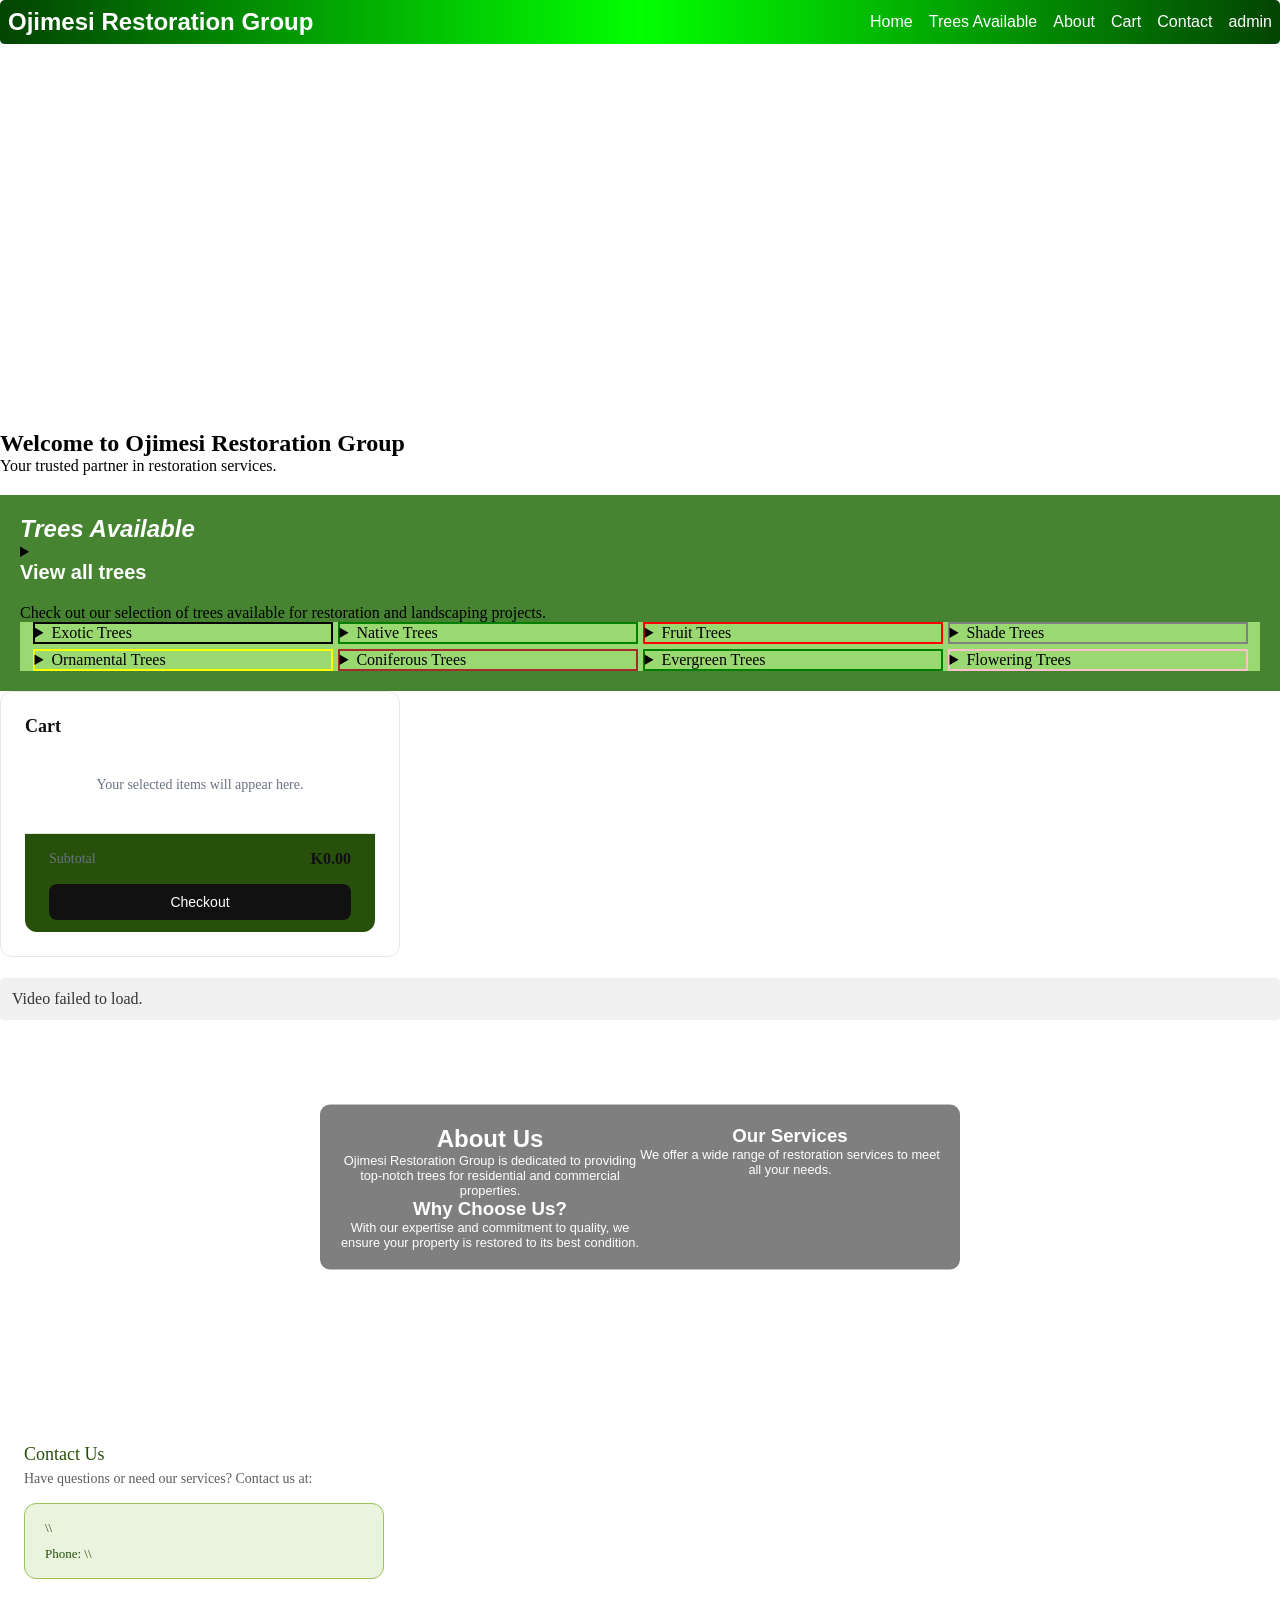
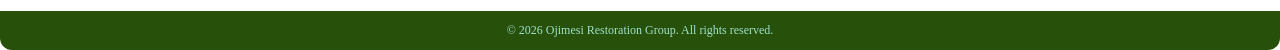
==== index.html @ 84e53952 "Update index.html" ====
<!DOCTYPE html>
<html lang="en">
<head>
    <meta charset="UTF-8">
    <meta name="viewport" content="width=device-width, initial-scale=1.0">
    <title>Plants</title>
    <link rel="stylesheet" href="trees.css">
    <link rel="stylesheet" href="nav.css">
    <link rel="stylesheet" href="home.css">
    <link rel="stylesheet" href="video.css">
    <link rel="stylesheet" href="about.css">
    <link rel="stylesheet" href="cards.css">
    <link rel="stylesheet" href="footer.css">
    <link rel="stylesheet" href="cart.css">
</head>
<body>
    <nav>
        <div class="logo">
            <p>Ojimesi Restoration Group</p>
        </div>
        <button class="nav-toggle" type="button" aria-label="Toggle navigation" aria-expanded="false" aria-controls="nav-menu">
            <span></span>
            <span></span>
            <span></span>
        </button>
        <div class="nav-menu" id="nav-menu">
            <ul class="nav-links">
                <li><a href="#home">Home</a></li>
                <li><a href="#Trees-Available">Trees Available</a></li>
                <li><a href="#about">About</a></li>
                <li><a href="#Cart">Cart</a></li>
                <li><a href="#contact">Contact</a></li>
                <li><a href="admin.html"> admin</a></li>
            </ul>
        </div>
    </nav>
    <section id="home">
        <div class="home">
            <div class="text">
                <h1>Welcome to Ojimesi Restoration Group</h1>
                <p>Your trusted partner in restoration services.</p>   
            </div>
        </div>
    </section>
    <section id="Trees-Available" class="trees-available">
        
        <h2>Trees Available </h2>
        <details>
            <summary>
                <div class="view-all">
                    <p>View all trees</p>
                </div>
            </summary>
            <div class="paragraph">
                <p>We offer a wide variety of trees to suit your landscaping and restoration needs. Whether you're looking for native species to support local ecosystems or exotic varieties to add unique beauty to your property, we have something for everyone. Our selection includes fruit trees, shade trees, ornamental trees, coniferous trees, evergreen trees, flowering trees, and more. Each tree is carefully selected for quality and health, ensuring that you receive the best possible plants for your project.
                </p>
            </div>
            <div class ="all-trees">
                <div id="products" class="tree-layout"></div>
            </div>
        </details>
        
        <p>Check out our selection of trees available for restoration and landscaping projects.</p>
        <div class="tree-container">
            <div class="exotic-trees">
                <details>
                    <summary>Exotic Trees</summary>
                    <p>Discover our collection...</p>

                    <!-- PRODUCTS GO HERE -->
                    <div id="exotic-container"></div>

                </details>
            </div>
            <div class="native-trees">
                <details>
                    <summary>Native Trees</summary>
                    <p>Discover our collection...</p>

                    <!-- PRODUCTS GO HERE -->
                    <div id="native-container"></div>

                </details>
            </div>
            <div class="fruit-trees">
                <details>
                    <summary>Fruit Trees</summary>
                    <p>Discover our collection...</p>

                    <!-- PRODUCTS GO HERE -->
                    <div id="Fruit_trees-container"></div>

                </details>
            </div>
            <div class="shade-trees">
                <details>
                    <summary>Shade Trees</summary>
                    <p>Discover our collection...</p>

                    <!-- PRODUCTS GO HERE -->
                    <div id="shade_trees-container"></div>

                </details>
            </div>      
            <div class="ornamental-trees">
            <details>
                    <summary>Ornamental Trees</summary>
                    <p>Discover our collection...</p>

                    <!-- PRODUCTS GO HERE -->
                    <div id="ornamental_trees-container"></div>

                </details>
            </div>
            <div class="coniferous-trees">
                <details>
                    <summary>Coniferous Trees</summary>
                    <p>Discover our collection...</p>

                    <!-- PRODUCTS GO HERE -->
                    <div id="coniferous_trees-container"></div>

                </details>  
            </div>
            <div class="evergreen-trees">
                <details>
                    <summary>Evergreen Trees</summary>
                    <p>Discover our collection...</p>

                    <!-- PRODUCTS GO HERE -->
                    <div id="evergreen_trees-container"></div>

                </details>  
            </div>
            <div class="flowering-trees">
                <details>
                    <summary>Flowering Trees</summary>
                    <p>Discover our collection...</p>

                    <!-- PRODUCTS GO HERE -->
                    <div id="flowering_trees-container"></div>

                </details> 
            </div>
        </div>
    </section>
    <section id="cart" aria-label="Shopping Cart">
    <h2>Cart</h2>

    <!-- Empty state -->
    <p class="cart-empty">Your selected items will appear here.</p>

    <!-- Cart items list (hidden when empty) -->
    <ul class="cart-items" role="list">
        <li class="cart-item">
        <img src="plant-thumb.jpg" alt="Snake Plant" class="cart-item__img" />
        <div class="cart-item__details">
            <span class="cart-item__name">Snake Plant</span>
            <span class="cart-item__price">$12.00</span>
        </div>
        <div class="cart-item__qty">
            <button aria-label="Decrease quantity">−</button>
            <span>1</span>
            <button aria-label="Increase quantity">+</button>
        </div>
        <button class="cart-item__remove" aria-label="Remove Snake Plant">✕</button>
        </li>
    </ul>

    <!-- Cart summary -->
    <footer class="cart-summary">
        <div class="cart-summary__row">
        <span>Subtotal</span>
        <span class="cart-summary__total">$12.00</span>
        </div>
        <button class="cart-checkout" type="button">Checkout</button>
    </footer>
    </section>
    <section id="about">
        <div class="about">
            <video src="37444-414024657_medium.mp4" autoplay muted loop></video>
            <div id="videoLoader" style="margin: 1rem 0; padding: 0.75rem; background: #f0f0f0; color: #333; border-radius: 4px;">
                Loading video...
            </div>
            <script>
                const aboutVideo = document.querySelector('#about video');
                const loader = document.getElementById('videoLoader');

                if (aboutVideo) {
                    aboutVideo.addEventListener('loadeddata', () => {
                        loader.style.display = 'none';
                    });
                    aboutVideo.addEventListener('error', () => {
                        loader.textContent = 'Video failed to load.';
                    });
                }
            </script>
            <div class="about-text"> 
                <div class="text-box1"> 
                    <h2>About Us</h2>
                    <p>Ojimesi Restoration Group is dedicated to providing top-notch trees for residential and commercial properties.</p>
                </div>  
                <div class="text-box2">
                    <h3>Our Services</h3>
                    <p>We offer a wide range of restoration services to meet all your needs.</p>
                </div>
                <div class="text-box3">
                    <h3>Why Choose Us?</h3>
                    <p>With our expertise and commitment to quality, we ensure your property is restored to its best condition.</p>
                </div>
            </div>
        </div>
    </section>
    <section id="contact" class="contact">
        <h2>Contact Us</h2>
        <p>Have questions or need our services? Contact us at:</p>
        <ul>
            <li>\\</li>
            <li>Phone: \\</li>
        </ul>
    </section>
    <footer>
        <p>&copy; 2026 Ojimesi Restoration Group. All rights reserved.</p>  
    </footer>
    <script>
        const navToggle = document.querySelector('.nav-toggle');
        const navMenu = document.querySelector('.nav-menu');
        const navLinks = document.querySelectorAll('.nav-links a');

        if (navToggle && navMenu) {
            navToggle.addEventListener('click', () => {
                const isOpen = navMenu.classList.toggle('open');
                navToggle.classList.toggle('open', isOpen);
                navToggle.setAttribute('aria-expanded', String(isOpen));
            });

            navLinks.forEach((link) => {
                link.addEventListener('click', () => {
                    navMenu.classList.remove('open');
                    navToggle.classList.remove('open');
                    navToggle.setAttribute('aria-expanded', 'false');
                });
            });
        }
    </script>
    <script src="app.js"></script>
    <script src="cart.js"></script>
</body>
</html>
---- trees.css ----
.trees-available{
    background-color: #468432;
    padding: 20px;
}
.trees-available h2{
    font-weight: 700;
    font-family: 'Arial', sans-serif;
    font-style: italic;
    color: #fff;
}
.paragraph p{
    font-size: 18px;
    color: #131313;
    margin-bottom: 20px;
    border: 2px solid #ffffff;
    background-color: rgba(255, 255, 255, 0.2);
    border-radius: 2px;
    font-style: oblique;
}
.view-all p{
    font-size: 20px;
    color: #ffffff;
    font-weight: 700;
    font-family: 'Arial', sans-serif;
    margin-bottom: 20px;
}
.view-all p:hover{
    color: #000000;
    cursor: pointer;
    text-decoration: underline;
}
.tree-container{
    display: grid;
    grid-template-columns: repeat(auto-fit, 300px);
    gap: 5px;
    justify-content: center;
    background-color: #9AD872;
}
.exotic-trees{
    border: 2px solid black;
}
.native-trees{
    border: 2px solid green;
}
.fruit-trees{
    border: 2px solid red;
}
.shade-trees{
    border: 02px solid grey;
}
.ornamental-trees{
    border: 2px solid yellow;
}
.coniferous-trees{
    border: 2px solid brown;
}
.evergreen-trees{
    border: 2px solid green;
}
.flowering-trees{
    border: 2px solid pink;
}
.tree-layout{
    display: grid;
    grid-template-columns: repeat(auto-fit, minmax(200px, 1fr));
    gap:20px;
    margin: 20px;
}
---- nav.css ----
*{
    margin: 0;
    padding: 0;
    box-sizing: border-box;
}
.nav-toggle{
    display: none;
    flex-direction: column;
    justify-content: center;
    gap: 0.35rem;
    width: 2.75rem;
    height: 2.75rem;
    border: none;
    border-radius: 0.5rem;
    background: rgba(255, 255, 255, 0.12);
    cursor: pointer;
}
.nav-toggle span{
    width: 1.5rem;
    height: 3px;
    margin: 0 auto;
    background: #fff;
    border-radius: 999px;
    transition: transform 0.3s ease, opacity 0.3s ease;
}
.nav-links{
    display: flex;
    flex-wrap: wrap;
    justify-content: space-around;
    align-items: center;
    list-style: none;
    gap: 1rem;
    font-weight: 400;
}
.logo{
    font-size: 1.5rem;
    font-weight: 700;
    color: #fff;
}
.nav-links li a{
    position: relative;
    font-weight: 500;
    text-decoration: none;
    color: #fff;
}
nav{
    font-family: 'Poppins', sans-serif;
    display: flex;
    position: relative;
    flex-wrap: wrap;
    flex-direction: row;
    justify-content: space-between;
    justify-self: center;
    align-items: center;
    width: 100%;
    background: linear-gradient(270deg, rgba(3, 68, 3), rgba(2, 255, 2), rgba(3, 68, 3));
    border-radius:5px;
    backdrop-filter: blur(5px);
    border-bottom: 1px solid #fff;
    backdrop-filter: blur(10px);
    padding: 0.5rem 0.5rem;
}

@media (max-width: 768px){
    nav{
        align-items: flex-start;
    }

    .logo{
        max-width: calc(100% - 3.5rem);
        font-size: 1.1rem;
    }

    .nav-toggle{
        display: flex;
    }

    .nav-menu{
        display: none;
        width: 100%;
        padding-top: 0.75rem;
    }

    .nav-menu.open{
        display: block;
    }

    .nav-links{
        flex-direction: column;
        align-items: flex-start;
        gap: 0.75rem;
        width: 100%;
        padding: 1rem;
        border-radius: 0.75rem;
        background: rgba(0, 0, 0, 0.18);
    }

    .nav-links li{
        width: 100%;
    }

    .nav-links li a{
        display: block;
        width: 100%;
    }

    .nav-toggle.open span:nth-child(1){
        transform: translateY(8px) rotate(45deg);
    }

    .nav-toggle.open span:nth-child(2){
        opacity: 0;
    }

    .nav-toggle.open span:nth-child(3){
        transform: translateY(-8px) rotate(-45deg);
    }
}
---- home.css ----
.home {
    position: relative;
    background: url('philippe-gauthier-eaOjEz8746k-unsplash.jpg') no-repeat center center/cover;
    height: 50vh;
    animation: slideshow 600s infinite ease-in-out;
}

@keyframes slideshow {
    0%,
    100% {
        background-image: url('philippe-gauthier-eaOjEz8746k-unsplash.jpg');
        color: rgb(255, 255, 255);
    }
    33% {
        background-image: url('thomas-lefebvre-V63oM8OPJSo-unsplash.jpg');
        color: black;
    }
    66% {
        background-image: url('snehsha-tank-RRLJN_EvFbE-unsplash.jpg');
        color: rgb(255, 255, 255);
    }
    55% {
        background-image: url('ryan-waldman-Cey6MGfJ_UU-unsplash.jpg');
        color: rgb(255, 255, 255);
    }
}
.text{
    font-weight: 500;
    position: absolute;
    bottom: 20px;
}
---- video.css ----
video{
    position: absolute;
    top: 0;
    left: 0;
    width: 100%;
    height: 50vh;
    object-fit: cover;

}
---- about.css ----
.about{
    position: relative;
    width: 100%;
    height: 50vh;
    overflow: hidden;
    margin-top: 5px;

}
.about-text{
    display: grid;
    grid-template-columns: repeat(auto-fit, minmax(300px, 1fr));
    text-wrap: wrap;
    font-weight: bold;
    font-family: 'Poppins', sans-serif;
    position: absolute;
    top: 50%;
    left: 50%;
    transform: translate(-50%, -50%);
    color: white;
    text-align: center;
    padding: 20px;
    background-color: rgba(0, 0, 0, 0.5);
    border-radius: 10px;
    object-fit: cover;
}.about-text p{
    font-size: 0.8rem;
    font-weight: 50;
}
---- cards.css ----
.card {
  border: 1px solid #ddd;
  padding: 10px;
  border-radius: 10px;
  margin-top: 10px;
  width: 200px;
  vertical-align: top;
  justify-content: center;
  justify-self:center;
  text-align:center;
  background-color: rgba(255, 253, 253, 0.5);
  backdrop-filter: blur(5px);
}

.card img {
  width: 100%;
  height: 120px;
  object-fit: cover;
  border-radius: 8px;
}
---- footer.css ----
.contact{
    justify-self: center;
    
}
#contact {
  padding: 2rem 1.5rem;
  background: var(--color-background-primary); /* or just white */
}
#contact h2 {
  font-size: 18px;
  font-weight: 500;
  color: #27500a;
  margin-bottom: .4rem;
}
#contact p {
  font-size: 14px;
  color: #5f5e5a;
  margin-bottom: 1rem;
}
#contact ul {
  list-style: none;
  padding: 0;
  background: #eaf3de;
  border: 0.5px solid #97c459;
  border-radius: 12px;
  padding: 1rem 1.25rem;
  display: flex;
  flex-direction: column;
  gap: .6rem;
  max-width: 360px;
}
#contact ul li {
  font-size: 13px;
  color: #27500a;
  font-weight: 500;
}
footer {
  padding: .75rem 1.5rem;
  background: #27500a;
  border-radius: 0 0 12px 12px;
}
footer p {
  font-size: 12px;
  color: #9fe1cb;
  text-align: center;
}
---- cart.css ----
/* Reset */
* {
  box-sizing: border-box;
  margin: 0;
  padding: 0;
}

/* Cart container */
#cart {
  max-width: 400px;
  padding: 1.5rem;
  background: #fff;
  border: 1px solid #e5e7eb;
  border-radius: 12px;
  justify-self: center;
}

#cart h2 {
  font-size: 1.125rem;
  font-weight: 600;
  color: #111;
  margin-bottom: 1rem;
}

/* Empty state */
.cart-empty {
  font-size: 0.875rem;
  color: #6b7280;
  padding: 1.5rem 0;
  text-align: center;
}

/* Items list */
.cart-items {
  list-style: none;
  display: flex;
  flex-direction: column;
  gap: 12px;
}

.cart-item {
  display: flex;
  align-items: center;
  gap: 12px;
  padding: 10px 0;
  border-bottom: 1px solid #f3f4f6;
}

.cart-item:last-child {
  border-bottom: none;
}

/* Thumbnail */
.cart-item__img {
  width: 48px;
  height: 48px;
  object-fit: cover;
  border-radius: 8px;
  background: #f3f4f6;
  flex-shrink: 0;
}

/* Name & price */
.cart-item__details {
  flex: 1;
  min-width: 0; /* prevents text overflow breaking layout */
}

.cart-item__name {
  display: block;
  font-size: 0.875rem;
  font-weight: 500;
  color: #111;
  white-space: nowrap;
  overflow: hidden;
  text-overflow: ellipsis;
}

.cart-item__price {
  display: block;
  font-size: 0.8125rem;
  color: #6b7280;
  margin-top: 2px;
}

/* Quantity controls */
.cart-item__qty {
  display: flex;
  align-items: center;
  gap: 6px;
}

.cart-item__qty button {
  width: 26px;
  height: 26px;
  border: 1px solid #d1d5db;
  background: #f9fafb;
  border-radius: 6px;
  cursor: pointer;
  font-size: 0.875rem;
  color: #111;
  display: flex;
  align-items: center;
  justify-content: center;
  transition: background 0.15s;
}

.cart-item__qty button:hover {
  background: #e5e7eb;
}

.cart-item__qty span {
  font-size: 0.8125rem;
  font-weight: 500;
  min-width: 16px;
  text-align: center;
}

/* Remove button */
.cart-item__remove {
  width: 26px;
  height: 26px;
  border: none;
  background: none;
  cursor: pointer;
  color: #9ca3af;
  font-size: 0.875rem;
  border-radius: 6px;
  display: flex;
  align-items: center;
  justify-content: center;
  transition: color 0.15s, background 0.15s;
}

.cart-item__remove:hover {
  color: #dc2626;
  background: #fee2e2;
}

/* Summary */
.cart-summary {
  margin-top: 1rem;
  padding-top: 1rem;
  border-top: 1px solid #e5e7eb;
}

.cart-summary__row {
  display: flex;
  justify-content: space-between;
  align-items: center;
  margin-bottom: 1rem;
  font-size: 0.875rem;
  color: #6b7280;
}

.cart-summary__total {
  font-size: 1rem;
  font-weight: 600;
  color: #111;
}

/* Checkout button */
.cart-checkout {
  width: 100%;
  padding: 10px;
  background: #111;
  color: #fff;
  border: none;
  border-radius: 8px;
  font-size: 0.875rem;
  font-weight: 500;
  cursor: pointer;
  transition: opacity 0.15s;
}

.cart-checkout:hover {
  opacity: 0.85;
}

.cart-checkout:active {
  transform: scale(0.98);
}
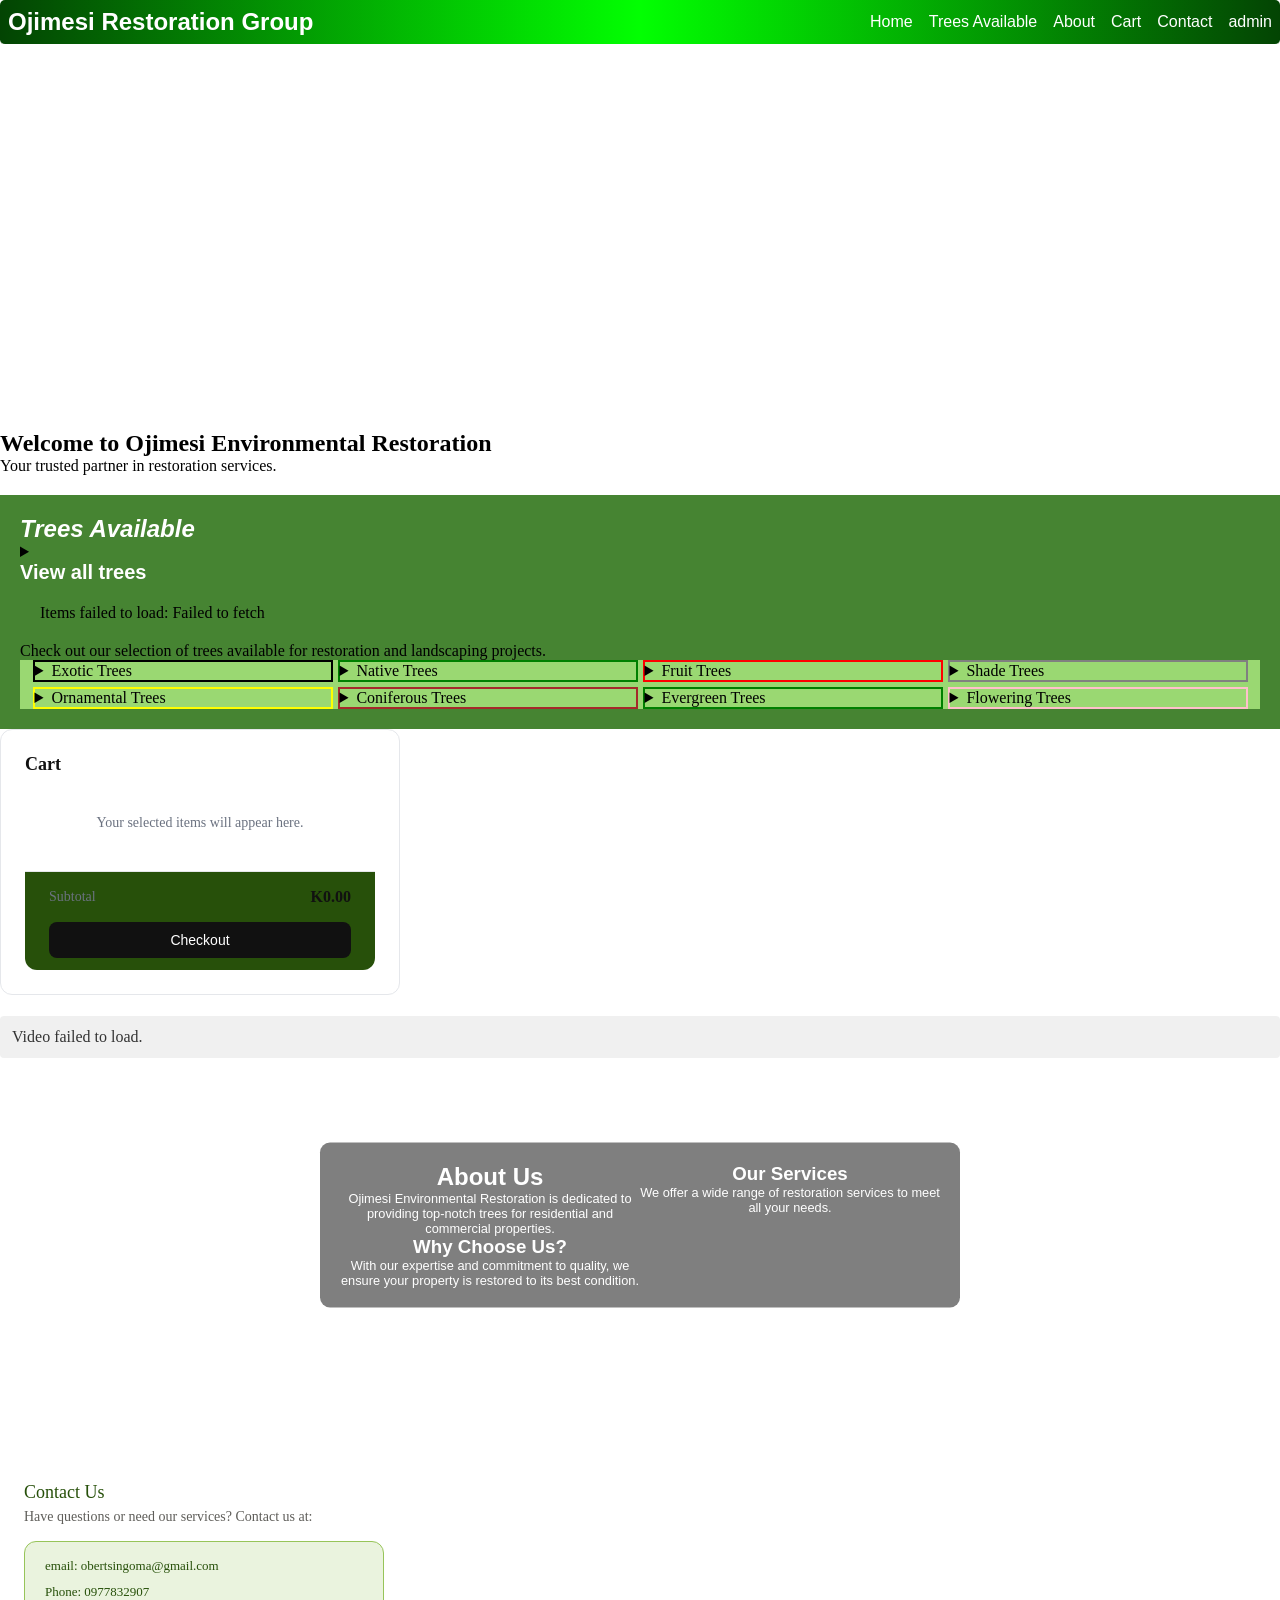
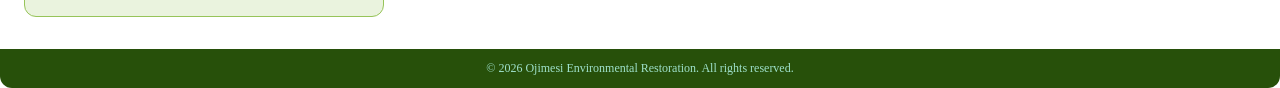
==== commit 65f904c4: "light changes" ====
--- a/index.html
+++ b/index.html
@@ -37,7 +37,7 @@
     <section id="home">
         <div class="home">
             <div class="text">
-                <h1>Welcome to Ojimesi Restoration Group</h1>
+                <h1>Welcome to Ojimesi Environmental Restoration</h1>
                 <p>Your trusted partner in restoration services.</p>   
             </div>
         </div>
@@ -50,13 +50,13 @@
                 <div class="view-all">
                     <p>View all trees</p>
                 </div>
+                <div class ="all-trees">
+                    <div id="products" class="tree-layout"></div>
+                </div>
             </summary>
             <div class="paragraph">
                 <p>We offer a wide variety of trees to suit your landscaping and restoration needs. Whether you're looking for native species to support local ecosystems or exotic varieties to add unique beauty to your property, we have something for everyone. Our selection includes fruit trees, shade trees, ornamental trees, coniferous trees, evergreen trees, flowering trees, and more. Each tree is carefully selected for quality and health, ensuring that you receive the best possible plants for your project.
                 </p>
-            </div>
-            <div class ="all-trees">
-                <div id="products" class="tree-layout"></div>
             </div>
         </details>
         
@@ -198,7 +198,7 @@
             <div class="about-text"> 
                 <div class="text-box1"> 
                     <h2>About Us</h2>
-                    <p>Ojimesi Restoration Group is dedicated to providing top-notch trees for residential and commercial properties.</p>
+                    <p>Ojimesi Environmental Restoration is dedicated to providing top-notch trees for residential and commercial properties.</p>
                 </div>  
                 <div class="text-box2">
                     <h3>Our Services</h3>
@@ -215,12 +215,12 @@
         <h2>Contact Us</h2>
         <p>Have questions or need our services? Contact us at:</p>
         <ul>
-            <li>\\</li>
-            <li>Phone: \\</li>
+            <li>email: obertsingoma@gmail.com</li>
+            <li>Phone: 0977832907</li>
         </ul>
     </section>
     <footer>
-        <p>&copy; 2026 Ojimesi Restoration Group. All rights reserved.</p>  
+        <p>&copy; 2026 Ojimesi Environmental Restoration. All rights reserved.</p>  
     </footer>
     <script>
         const navToggle = document.querySelector('.nav-toggle');
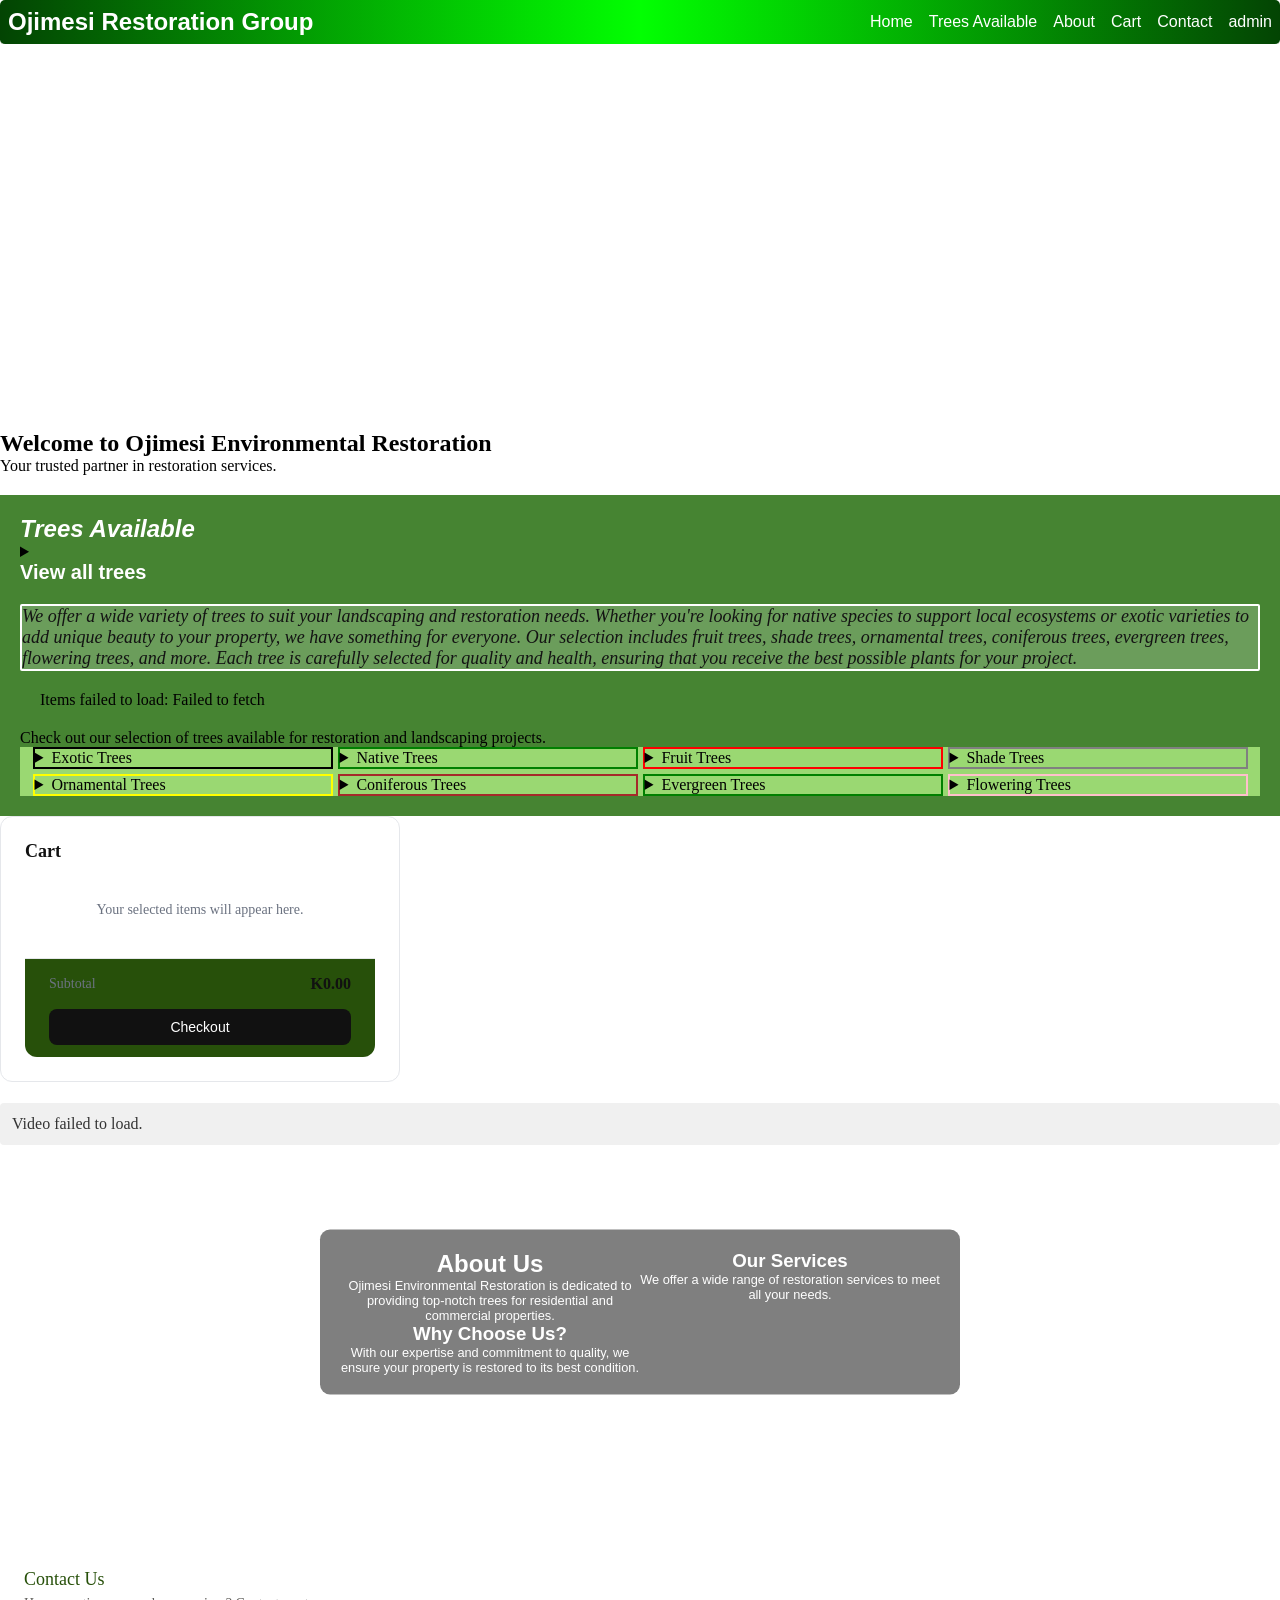
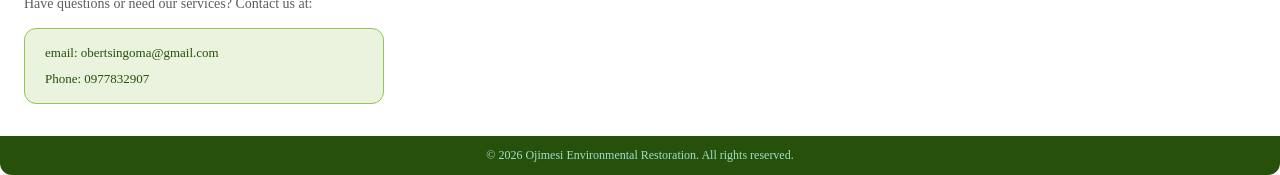
==== commit 1715503e: "shop with us" ====
--- a/index.html
+++ b/index.html
@@ -50,13 +50,16 @@
                 <div class="view-all">
                     <p>View all trees</p>
                 </div>
+                <div class="paragraph">
+                <p>We offer a wide variety of trees to suit your landscaping and restoration needs. Whether you're looking for native species to support local ecosystems or exotic varieties to add unique beauty to your property, we have something for everyone. Our selection includes fruit trees, shade trees, ornamental trees, coniferous trees, evergreen trees, flowering trees, and more. Each tree is carefully selected for quality and health, ensuring that you receive the best possible plants for your project.
+                </p>
+                </div>
                 <div class ="all-trees">
                     <div id="products" class="tree-layout"></div>
                 </div>
             </summary>
             <div class="paragraph">
-                <p>We offer a wide variety of trees to suit your landscaping and restoration needs. Whether you're looking for native species to support local ecosystems or exotic varieties to add unique beauty to your property, we have something for everyone. Our selection includes fruit trees, shade trees, ornamental trees, coniferous trees, evergreen trees, flowering trees, and more. Each tree is carefully selected for quality and health, ensuring that you receive the best possible plants for your project.
-                </p>
+                <p>Shop with us today and find the perfect trees for your needs! our sales team is here to help you find the right trees for your project.</p>
             </div>
         </details>
         
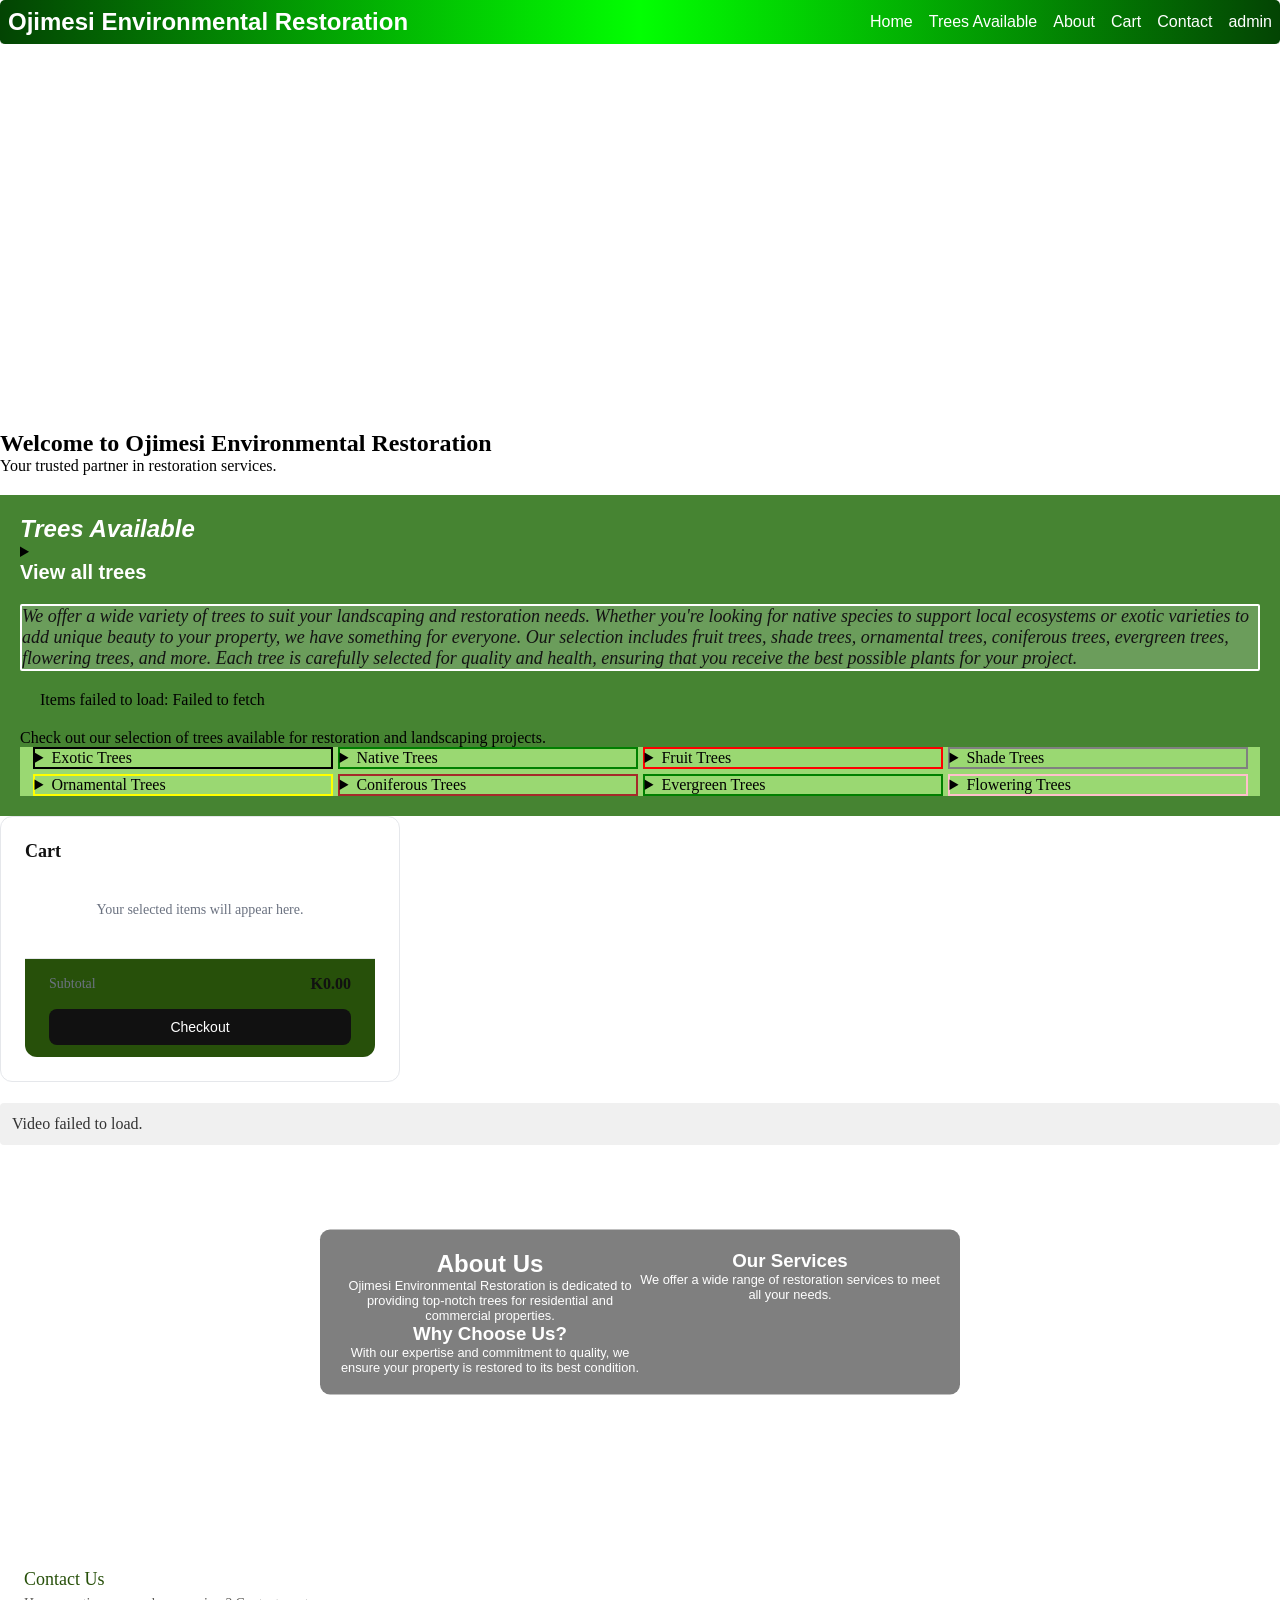
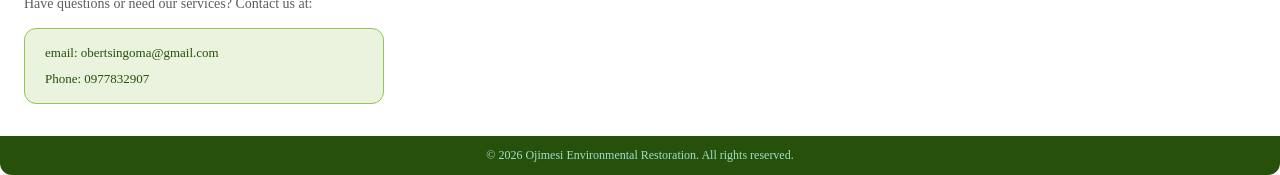
==== commit 63f8ee71: "Update index.html" ====
--- a/index.html
+++ b/index.html
@@ -16,7 +16,7 @@
 <body>
     <nav>
         <div class="logo">
-            <p>Ojimesi Restoration Group</p>
+            <p>Ojimesi Environmental Restoration</p>
         </div>
         <button class="nav-toggle" type="button" aria-label="Toggle navigation" aria-expanded="false" aria-controls="nav-menu">
             <span></span>
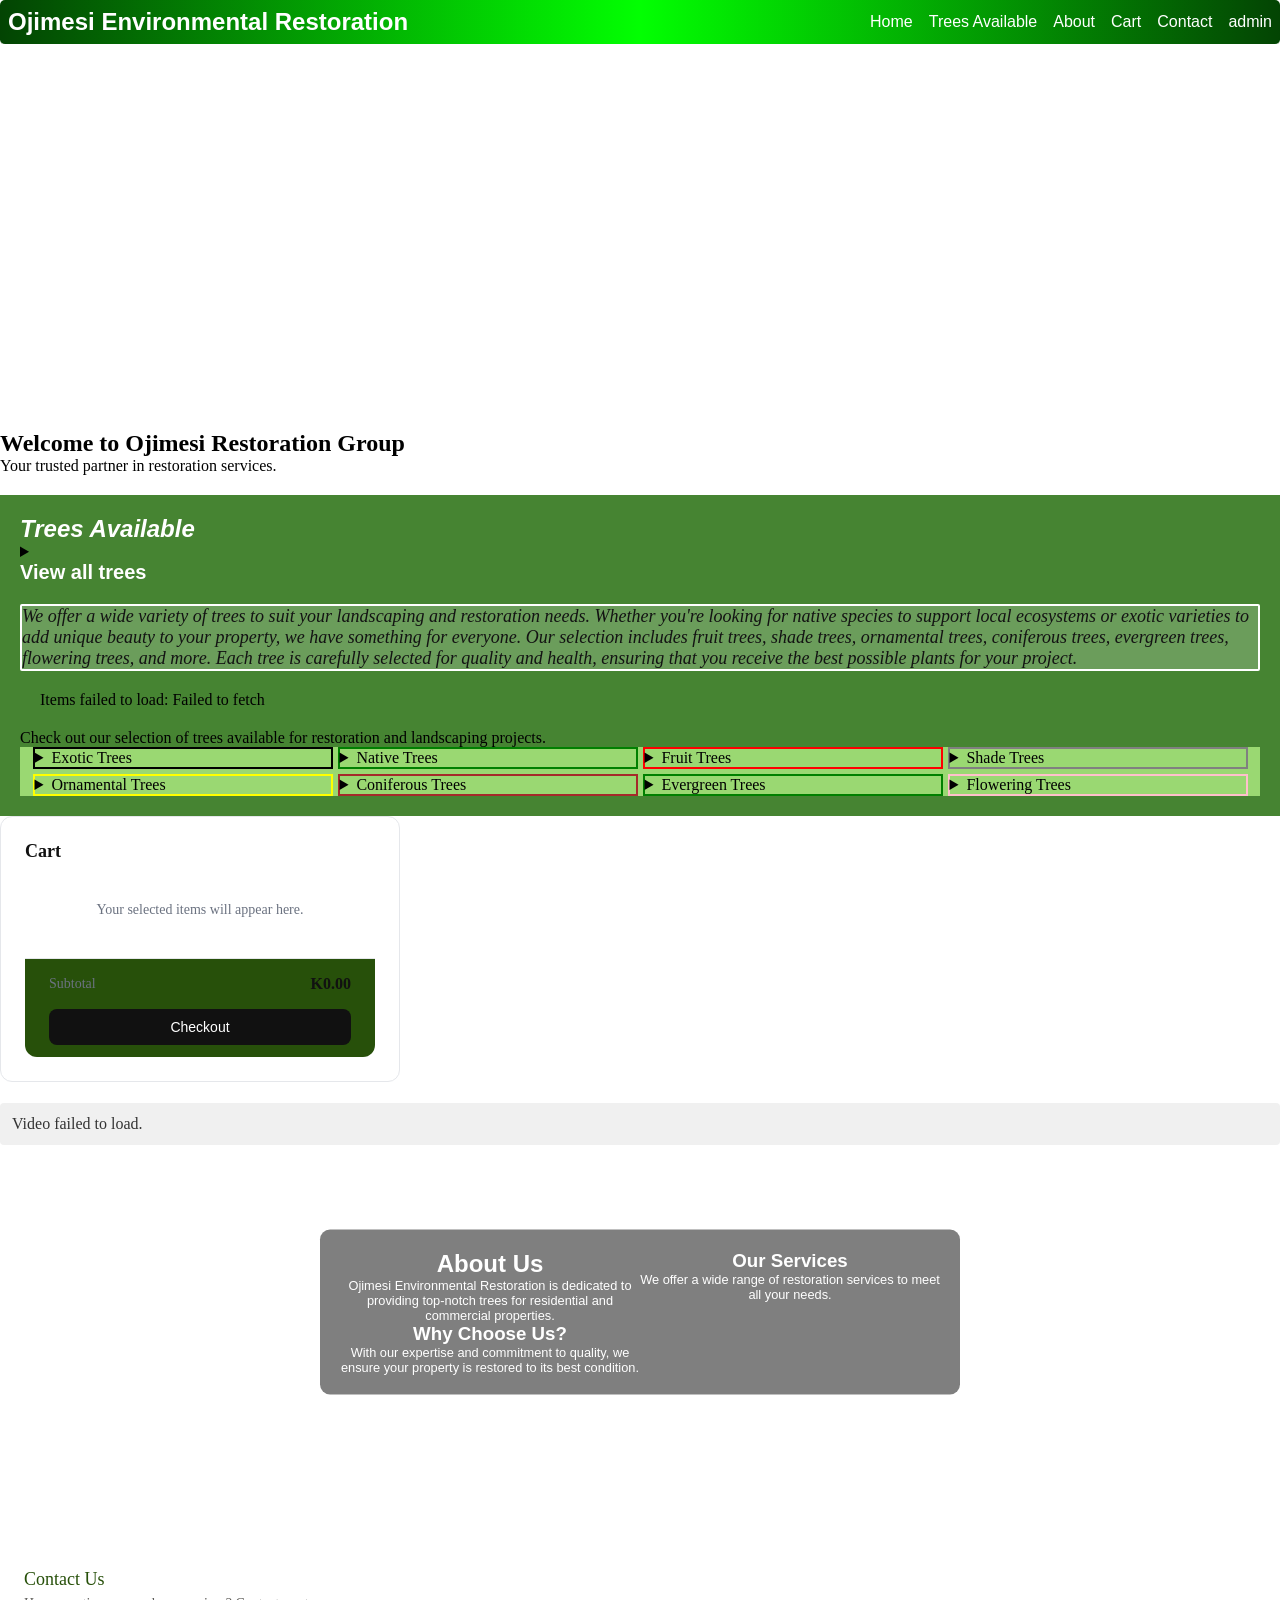
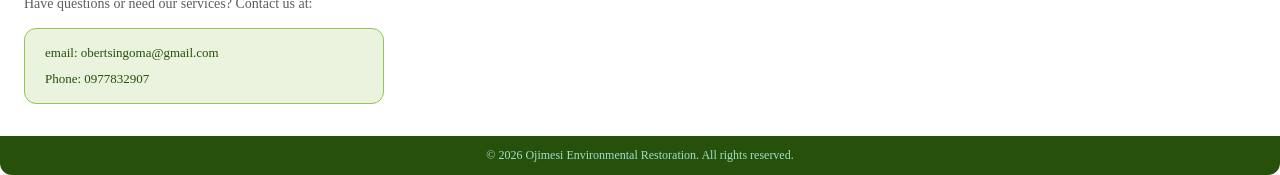
==== commit 6173314d: "Update index.html" ====
--- a/index.html
+++ b/index.html
@@ -37,7 +37,7 @@
     <section id="home">
         <div class="home">
             <div class="text">
-                <h1>Welcome to Ojimesi Environmental Restoration</h1>
+                <h1>Welcome to Ojimesi Restoration Group</h1>
                 <p>Your trusted partner in restoration services.</p>   
             </div>
         </div>
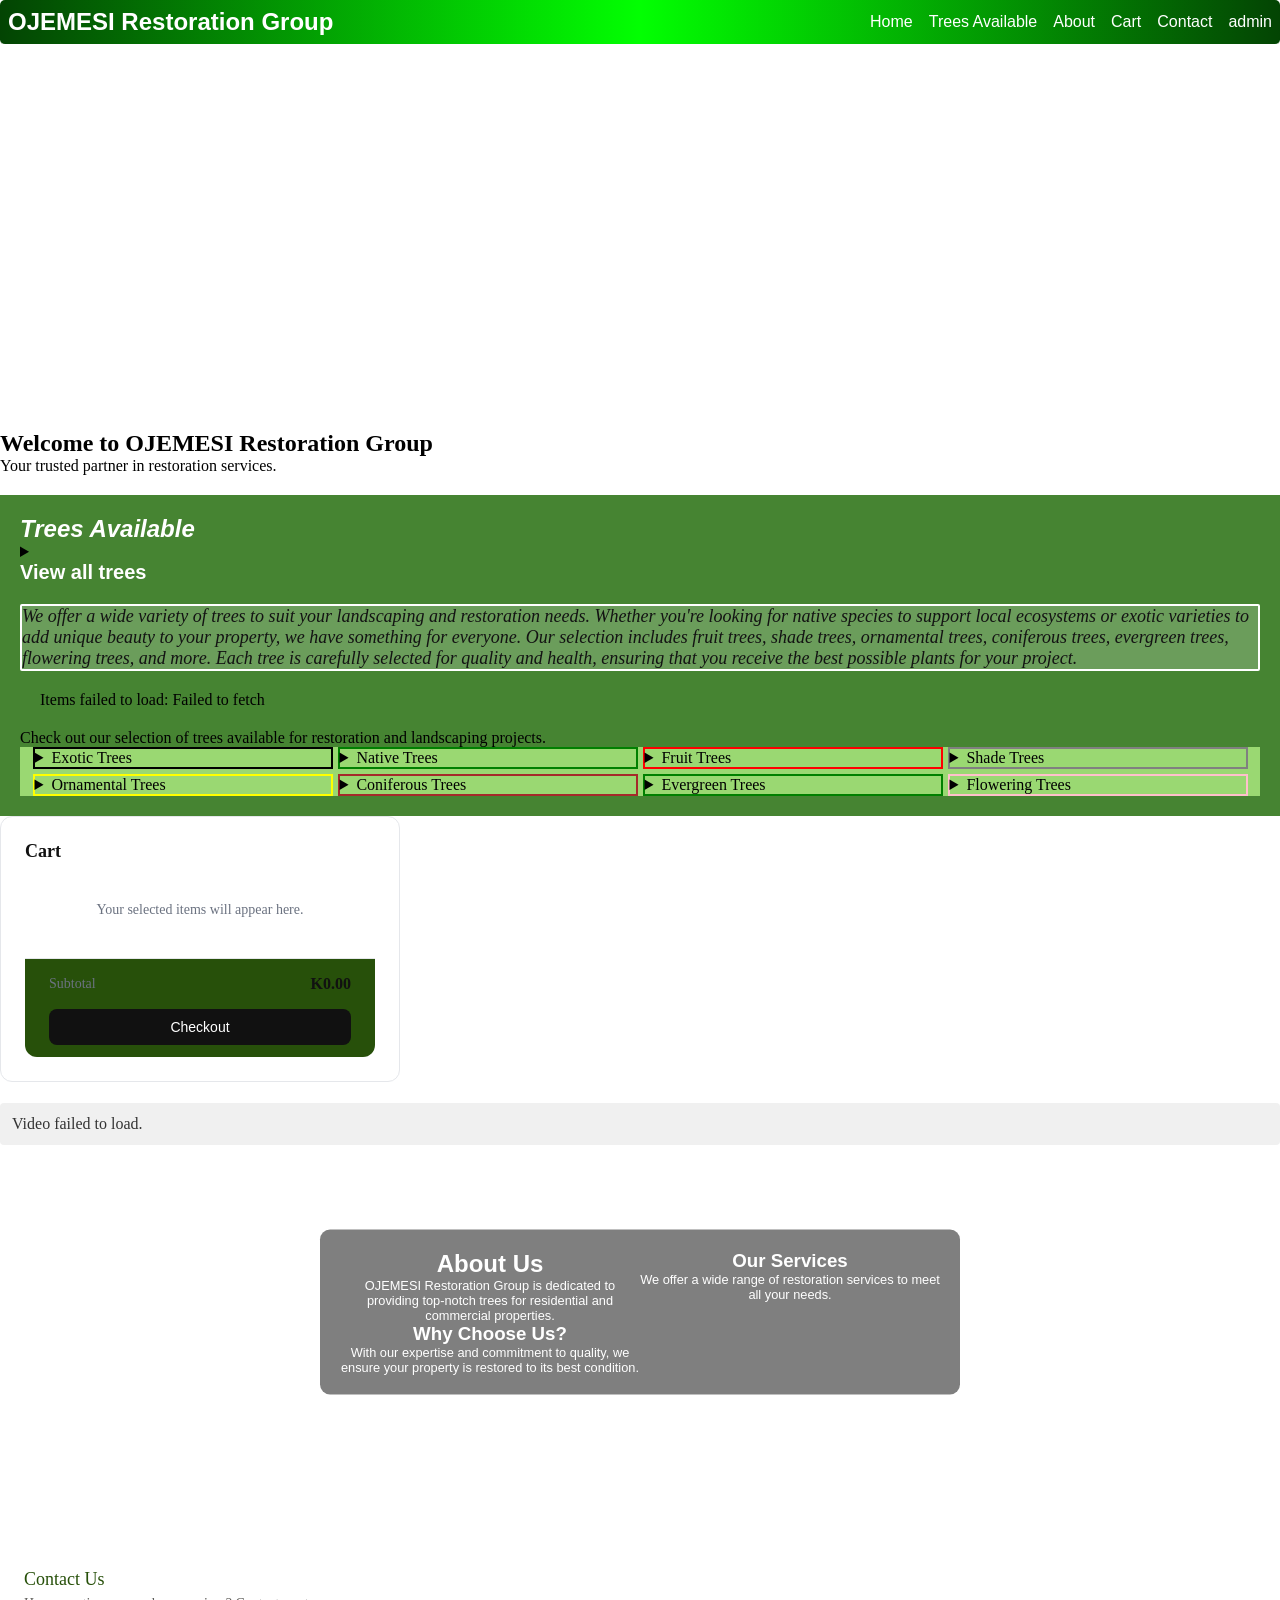
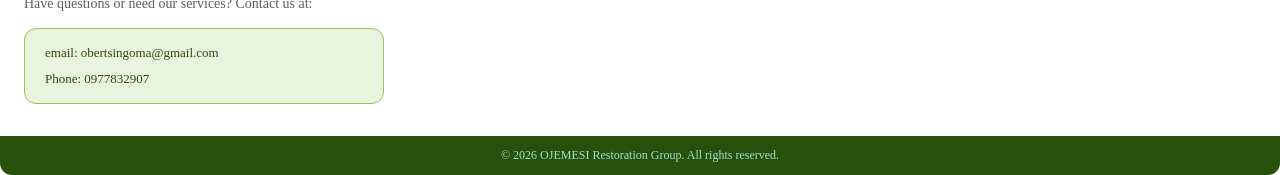
==== commit e882184f: "OJEMESI Restoration Group" ====
--- a/index.html
+++ b/index.html
@@ -3,7 +3,7 @@
 <head>
     <meta charset="UTF-8">
     <meta name="viewport" content="width=device-width, initial-scale=1.0">
-    <title>Plants</title>
+    <title>OJEMESI Restoration Group</title>
     <link rel="stylesheet" href="trees.css">
     <link rel="stylesheet" href="nav.css">
     <link rel="stylesheet" href="home.css">
@@ -16,7 +16,7 @@
 <body>
     <nav>
         <div class="logo">
-            <p>Ojimesi Environmental Restoration</p>
+            <p>OJEMESI Restoration Group</p>
         </div>
         <button class="nav-toggle" type="button" aria-label="Toggle navigation" aria-expanded="false" aria-controls="nav-menu">
             <span></span>
@@ -37,7 +37,7 @@
     <section id="home">
         <div class="home">
             <div class="text">
-                <h1>Welcome to Ojimesi Restoration Group</h1>
+                <h1>Welcome to OJEMESI Restoration Group</h1>
                 <p>Your trusted partner in restoration services.</p>   
             </div>
         </div>
@@ -201,7 +201,7 @@
             <div class="about-text"> 
                 <div class="text-box1"> 
                     <h2>About Us</h2>
-                    <p>Ojimesi Environmental Restoration is dedicated to providing top-notch trees for residential and commercial properties.</p>
+                    <p>OJEMESI Restoration Group is dedicated to providing top-notch trees for residential and commercial properties.</p>
                 </div>  
                 <div class="text-box2">
                     <h3>Our Services</h3>
@@ -223,7 +223,7 @@
         </ul>
     </section>
     <footer>
-        <p>&copy; 2026 Ojimesi Environmental Restoration. All rights reserved.</p>  
+        <p>&copy; 2026 OJEMESI Restoration Group. All rights reserved.</p>  
     </footer>
     <script>
         const navToggle = document.querySelector('.nav-toggle');
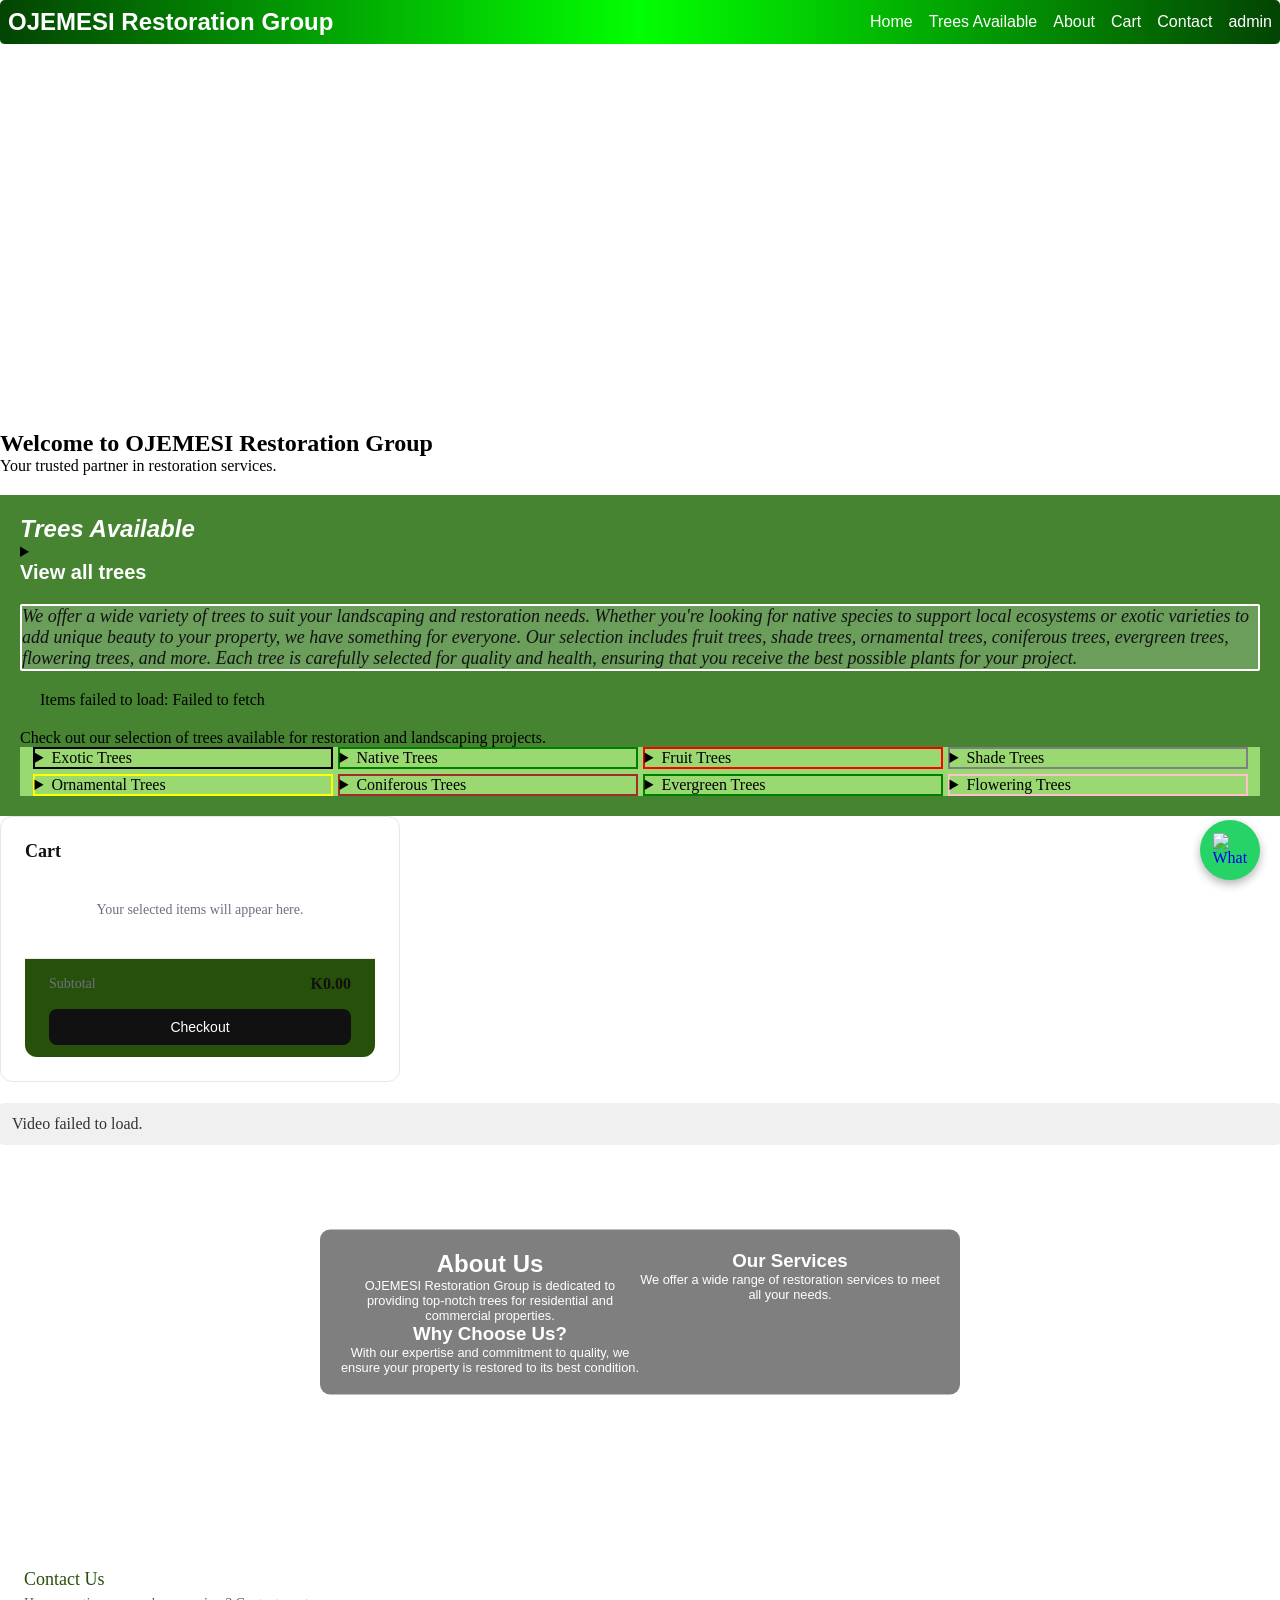
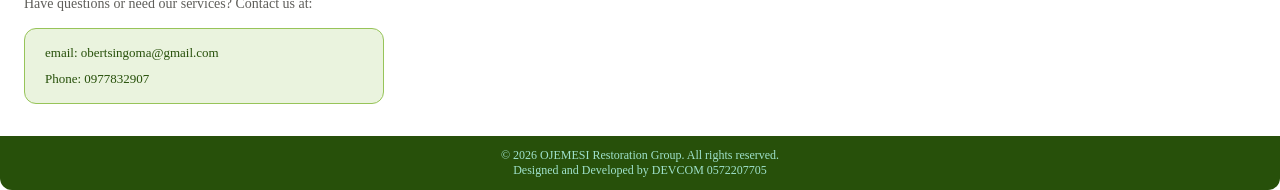
==== commit 87625c18: "updates" ====
--- a/index.html
+++ b/index.html
@@ -222,8 +222,33 @@
             <li>Phone: 0977832907</li>
         </ul>
     </section>
+    <a
+    href="https://wa.me/260977832907" 
+    target="_blank"
+    style="
+        position: fixed;
+        bottom: 20px;
+        right: 20px;
+        z-index: 1000;
+        background: #25D366;
+        width: 60px;
+        height: 60px;
+        border-radius: 50%;
+        display: flex;
+        align-items: center;
+        justify-content: center;
+        box-shadow: 0 4px 10px rgba(0,0,0,0.3);
+        text-decoration: none;
+    ">
+    <img 
+        src="https://cdn-icons-png.flaticon.com/512/733/733585.png" 
+        alt="WhatsApp"
+        style="width:35px;height:35px;"
+    >
+    </a>
     <footer>
-        <p>&copy; 2026 OJEMESI Restoration Group. All rights reserved.</p>  
+        <p>&copy; 2026 OJEMESI Restoration Group. All rights reserved.<br> Designed and Developed by DEVCOM 0572207705
+</p>  
     </footer>
     <script>
         const navToggle = document.querySelector('.nav-toggle');
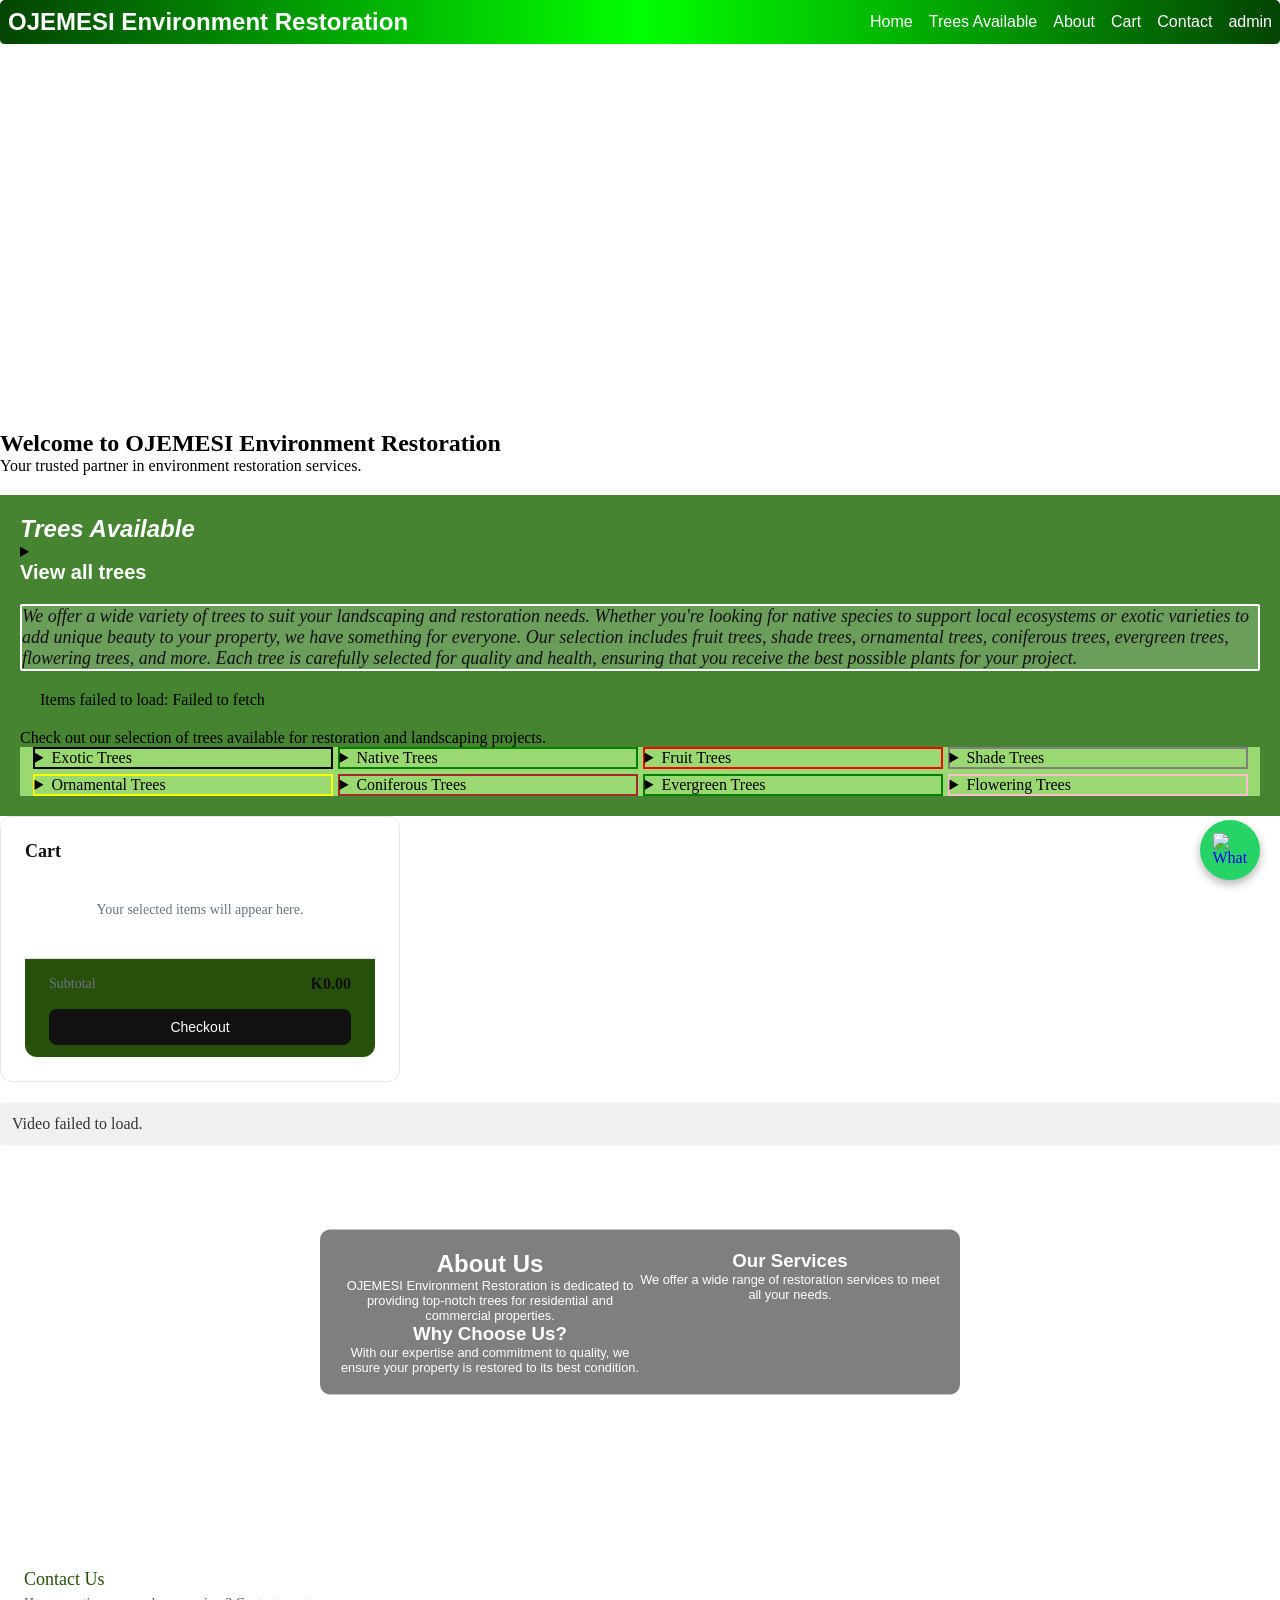
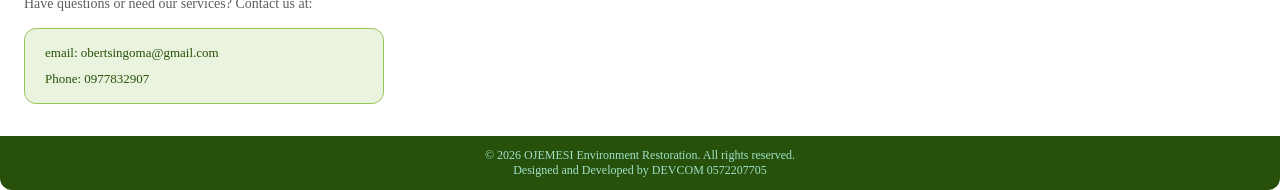
==== commit af700b5f: "name update" ====
--- a/index.html
+++ b/index.html
@@ -3,7 +3,7 @@
 <head>
     <meta charset="UTF-8">
     <meta name="viewport" content="width=device-width, initial-scale=1.0">
-    <title>OJEMESI Restoration Group</title>
+    <title>OJEMESI Environment Restoration</title>
     <link rel="stylesheet" href="trees.css">
     <link rel="stylesheet" href="nav.css">
     <link rel="stylesheet" href="home.css">
@@ -16,7 +16,7 @@
 <body>
     <nav>
         <div class="logo">
-            <p>OJEMESI Restoration Group</p>
+            <p>OJEMESI Environment Restoration</p>
         </div>
         <button class="nav-toggle" type="button" aria-label="Toggle navigation" aria-expanded="false" aria-controls="nav-menu">
             <span></span>
@@ -37,8 +37,8 @@
     <section id="home">
         <div class="home">
             <div class="text">
-                <h1>Welcome to OJEMESI Restoration Group</h1>
-                <p>Your trusted partner in restoration services.</p>   
+                <h1>Welcome to OJEMESI Environment Restoration</h1>
+                <p>Your trusted partner in environment restoration services.</p>   
             </div>
         </div>
     </section>
@@ -201,7 +201,7 @@
             <div class="about-text"> 
                 <div class="text-box1"> 
                     <h2>About Us</h2>
-                    <p>OJEMESI Restoration Group is dedicated to providing top-notch trees for residential and commercial properties.</p>
+                    <p>OJEMESI Environment Restoration is dedicated to providing top-notch trees for residential and commercial properties.</p>
                 </div>  
                 <div class="text-box2">
                     <h3>Our Services</h3>
@@ -247,7 +247,7 @@
     >
     </a>
     <footer>
-        <p>&copy; 2026 OJEMESI Restoration Group. All rights reserved.<br> Designed and Developed by DEVCOM 0572207705
+        <p>&copy; 2026 OJEMESI Environment Restoration. All rights reserved.<br> Designed and Developed by DEVCOM 0572207705
 </p>  
     </footer>
     <script>
--- a/home.css
+++ b/home.css
@@ -28,4 +28,28 @@
     font-weight: 500;
     position: absolute;
     bottom: 20px;
+}
+.exotic-trees:hover{
+    cursor: pointer;
+}
+.native-trees:hover{
+    cursor: pointer;
+}
+.fruit-trees:hover{
+    cursor: pointer;
+}
+.shade-trees:hover{
+    cursor: pointer;
+}
+.ornamental-trees:hover{
+    cursor: pointer;
+}
+.coniferous-trees:hover{
+    cursor: pointer;
+}
+.evergreen-trees:hover{
+    cursor: pointer;
+}
+.flowering-trees:hover{
+    cursor: pointer;
 }
